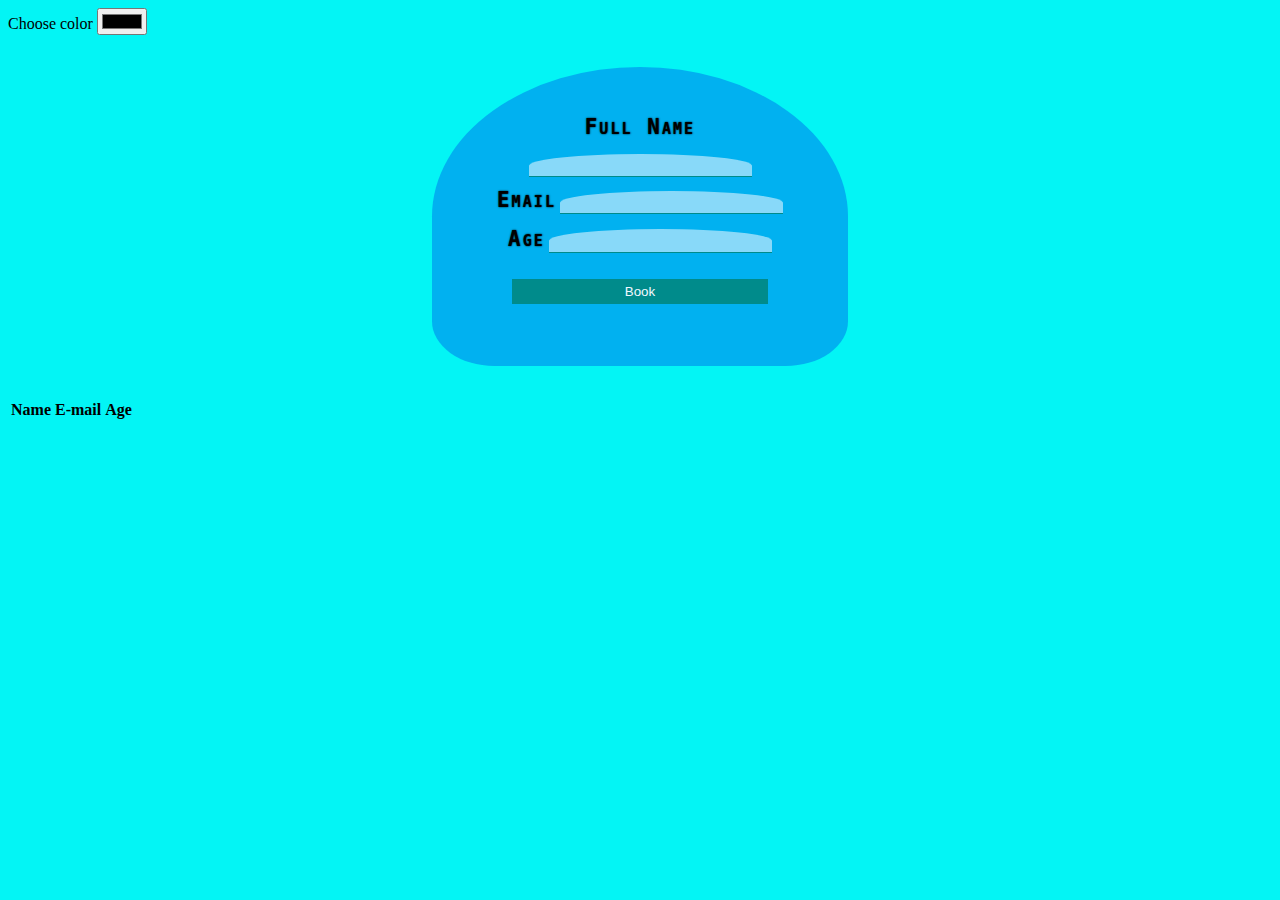
==== index.html @ 483d0ce7 "Added new files" ====
<!DOCTYPE html>
<html lang="en">
  <head>
    <meta charset="UTF-8" />
    <meta http-equiv="X-UA-Compatible" content="IE=edge" />
    <meta name="viewport" content="width=device-width, initial-scale=1.0" />
    <link rel="stylesheet" href="./style.css" />
    <link
      href="https://cdn.jsdelivr.net/npm/bootstrap@5.3.0-alpha1/dist/css/bootstrap.min.css"
      rel="stylesheet"
      integrity="sha384-GLhlTQ8iRABdZLl6O3oVMWSktQOp6b7In1Zl3/Jr59b6EGGoI1aFkw7cmDA6j6gD"
      crossorigin="anonymous"
    />
    <link rel="stylesheet" href="https://cdn.jsdelivr.net/npm/bootstrap-icons@1.5.0/font/bootstrap-icons.css">
    <title>Book Tickets</title>
  </head>
  <body id="body">
    <div class="mx-auto w-25 text-center">
      <label for="input-color">Choose color</label>
      <input
        class="d-block w-75 mx-auto"
        type="color"
        name=""
        id="input-color"
      />
    </div>
    <form id="form">
      <div class="input-fields">
        <label for="Name">Full Name</label>
        <input type="text" id="Name" required />
      </div>
      <div class="input-fields">
        <label for="email">Email</label>
        <input type="email" id="email" required />
      </div>
      <div class="input-fields">
        <label for="Age">Age</label>
        <input type="text" id="Age" required />
      </div>
      <button id="action-button" class="form-button">Book</button>
    </form>
    <table class="table table-striped" class="table">
      <thead>
        <tr>
          <th>Name</th>
          <th>E-mail</th>
          <th>Age</th>
        </tr>
      </thead>
      <tbody id="data-row">
        <!-- <tr id="data-row"></tr>  -->
      </tbody>
    </table>
  </body>
</html>
<script src="./index.js"></script>
<script
  src="https://cdn.jsdelivr.net/npm/bootstrap@5.3.0-alpha1/dist/js/bootstrap.bundle.min.js"
  integrity="sha384-w76AqPfDkMBDXo30jS1Sgez6pr3x5MlQ1ZAGC+nuZB+EYdgRZgiwxhTBTkF7CXvN"
  crossorigin="anonymous"
></script>
---- style.css ----
html {
  box-sizing: border-box;
}
body {
  background: rgb(3, 245, 245);
  transition: 1s all ease-out;
}
form {
  padding: 3em;
  background-color: rgba(0, 125, 235, 0.568);
  max-width: 20em;
  margin: 2em auto;
  border-radius: 15%;
  border-top-left-radius: 50%;
border-top-right-radius: 50%;
}
.input-fields input {
background-color: rgba(240, 248, 255, 0.568);
border: none;
border-bottom: 1px solid darkcyan;
outline: 0;
max-width: 100%;
font-size: 1em;
min-height: 1.2em;
padding: .1em .5em ;
margin-bottom: .7em;
border-top-left-radius: 50%;
border-top-right-radius: 50%;
text-align: center;
}
.input-fields {
  text-align: center;
}
.input-fields label {
  display: inline-block;
  margin: 0 auto;
  margin-bottom: .7em;
  font-size: 1.3em;
  font-family: monospace, sans-serif;
  text-transform: capitalize;
  font-variant: small-caps;
  letter-spacing: .1em;
  font-weight: 700;
  text-shadow: 0 0 .09em black;
}
.form-button {
  width: 80%;
  margin: 1em auto;
  display: block;
  background-color: darkcyan;
  color: aliceblue;
  border: none;
  padding: .4em;

  
}
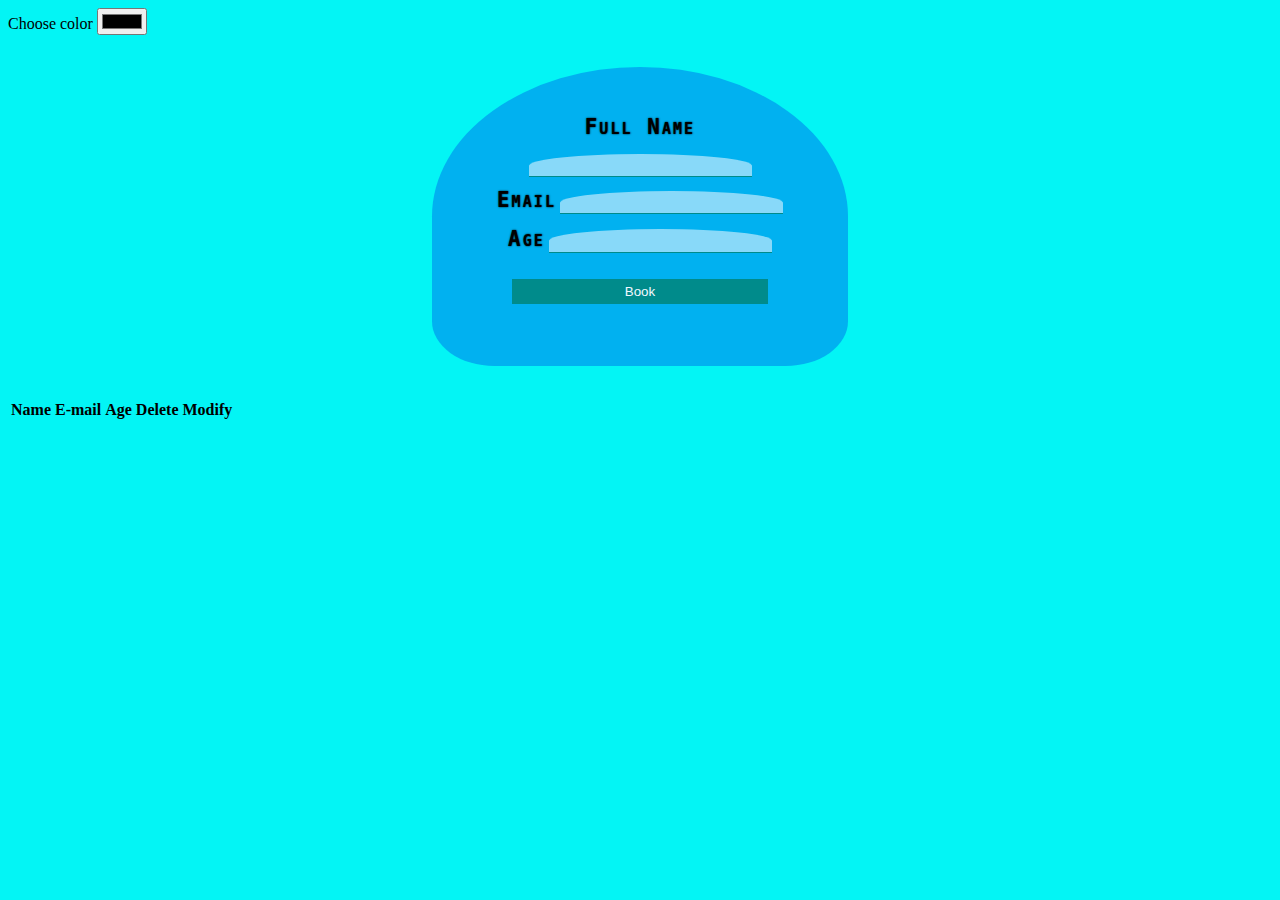
==== commit 3611ee1d: "update data flow" ====
--- a/index.html
+++ b/index.html
@@ -1,61 +1,64 @@
-<!DOCTYPE html>
-<html lang="en">
-  <head>
-    <meta charset="UTF-8" />
-    <meta http-equiv="X-UA-Compatible" content="IE=edge" />
-    <meta name="viewport" content="width=device-width, initial-scale=1.0" />
-    <link rel="stylesheet" href="./style.css" />
-    <link
-      href="https://cdn.jsdelivr.net/npm/bootstrap@5.3.0-alpha1/dist/css/bootstrap.min.css"
-      rel="stylesheet"
-      integrity="sha384-GLhlTQ8iRABdZLl6O3oVMWSktQOp6b7In1Zl3/Jr59b6EGGoI1aFkw7cmDA6j6gD"
-      crossorigin="anonymous"
-    />
-    <link rel="stylesheet" href="https://cdn.jsdelivr.net/npm/bootstrap-icons@1.5.0/font/bootstrap-icons.css">
-    <title>Book Tickets</title>
-  </head>
-  <body id="body">
-    <div class="mx-auto w-25 text-center">
-      <label for="input-color">Choose color</label>
-      <input
-        class="d-block w-75 mx-auto"
-        type="color"
-        name=""
-        id="input-color"
-      />
-    </div>
-    <form id="form">
-      <div class="input-fields">
-        <label for="Name">Full Name</label>
-        <input type="text" id="Name" required />
-      </div>
-      <div class="input-fields">
-        <label for="email">Email</label>
-        <input type="email" id="email" required />
-      </div>
-      <div class="input-fields">
-        <label for="Age">Age</label>
-        <input type="text" id="Age" required />
-      </div>
-      <button id="action-button" class="form-button">Book</button>
-    </form>
-    <table class="table table-striped" class="table">
-      <thead>
-        <tr>
-          <th>Name</th>
-          <th>E-mail</th>
-          <th>Age</th>
-        </tr>
-      </thead>
-      <tbody id="data-row">
-        <!-- <tr id="data-row"></tr>  -->
-      </tbody>
-    </table>
-  </body>
-</html>
-<script src="./index.js"></script>
-<script
-  src="https://cdn.jsdelivr.net/npm/bootstrap@5.3.0-alpha1/dist/js/bootstrap.bundle.min.js"
-  integrity="sha384-w76AqPfDkMBDXo30jS1Sgez6pr3x5MlQ1ZAGC+nuZB+EYdgRZgiwxhTBTkF7CXvN"
-  crossorigin="anonymous"
-></script>
+<!DOCTYPE html>
+<html lang="en">
+  <head>
+    <meta charset="UTF-8" />
+    <meta http-equiv="X-UA-Compatible" content="IE=edge" />
+    <meta name="viewport" content="width=device-width, initial-scale=1.0" />
+    <link rel="stylesheet" href="./style.css" />
+    <link
+      href="https://cdn.jsdelivr.net/npm/bootstrap@5.3.0-alpha1/dist/css/bootstrap.min.css"
+      rel="stylesheet"
+      integrity="sha384-GLhlTQ8iRABdZLl6O3oVMWSktQOp6b7In1Zl3/Jr59b6EGGoI1aFkw7cmDA6j6gD"
+      crossorigin="anonymous"
+    />
+    <link rel="stylesheet" href="https://cdn.jsdelivr.net/npm/bootstrap-icons@1.5.0/font/bootstrap-icons.css">
+    <title>Book Tickets</title>
+  </head>
+  <body id="body">
+    <div class="mx-auto w-25 text-center">
+      <label for="input-color">Choose color</label>
+      <input
+        class="d-block w-75 mx-auto"
+        type="color"
+        name=""
+        id="input-color"
+      />
+    </div>
+    <form class="form-style" id="form">
+      <div class="input-fields">
+        <label for="Name">Full Name</label>
+        <input type="text" id="Name" required />
+      </div>
+      <div class="input-fields">
+        <label for="email">Email</label>
+        <input type="email" id="email" required />
+      </div>
+      <div class="input-fields">
+        <label for="Age">Age</label>
+        <input type="text" id="Age" required />
+      </div>
+      <button id="action-button" class="form-button">Book</button>
+    </form>
+    <table class="table table-striped" class="table">
+      <thead>
+        <tr>
+          <th>Name</th>
+          <th>E-mail</th>
+          <th>Age</th>
+          <th>Delete</th>
+          <th>Modify</th>
+        </tr>
+      </thead>
+      <tbody id="data-row">
+        <!-- <tr id="data-row"></tr>  -->
+      </tbody>
+    </table>
+  </body>
+</html>
+<!-- <script src="./index.js"></script> -->
+<script src="./main.js"></script>
+<script
+  src="https://cdn.jsdelivr.net/npm/bootstrap@5.3.0-alpha1/dist/js/bootstrap.bundle.min.js"
+  integrity="sha384-w76AqPfDkMBDXo30jS1Sgez6pr3x5MlQ1ZAGC+nuZB+EYdgRZgiwxhTBTkF7CXvN"
+  crossorigin="anonymous"
+></script>
--- a/style.css
+++ b/style.css
@@ -1,56 +1,56 @@
-html {
-  box-sizing: border-box;
-}
-body {
-  background: rgb(3, 245, 245);
-  transition: 1s all ease-out;
-}
-form {
-  padding: 3em;
-  background-color: rgba(0, 125, 235, 0.568);
-  max-width: 20em;
-  margin: 2em auto;
-  border-radius: 15%;
-  border-top-left-radius: 50%;
-border-top-right-radius: 50%;
-}
-.input-fields input {
-background-color: rgba(240, 248, 255, 0.568);
-border: none;
-border-bottom: 1px solid darkcyan;
-outline: 0;
-max-width: 100%;
-font-size: 1em;
-min-height: 1.2em;
-padding: .1em .5em ;
-margin-bottom: .7em;
-border-top-left-radius: 50%;
-border-top-right-radius: 50%;
-text-align: center;
-}
-.input-fields {
-  text-align: center;
-}
-.input-fields label {
-  display: inline-block;
-  margin: 0 auto;
-  margin-bottom: .7em;
-  font-size: 1.3em;
-  font-family: monospace, sans-serif;
-  text-transform: capitalize;
-  font-variant: small-caps;
-  letter-spacing: .1em;
-  font-weight: 700;
-  text-shadow: 0 0 .09em black;
-}
-.form-button {
-  width: 80%;
-  margin: 1em auto;
-  display: block;
-  background-color: darkcyan;
-  color: aliceblue;
-  border: none;
-  padding: .4em;
-
-  
-}
+html {
+  box-sizing: border-box;
+}
+body {
+  background: rgb(3, 245, 245);
+  transition: 1s all ease-out;
+}
+.form-style {
+  padding: 3em;
+  background-color: rgba(0, 125, 235, 0.568);
+  max-width: 20em;
+  margin: 2em auto;
+  border-radius: 15%;
+  border-top-left-radius: 50%;
+border-top-right-radius: 50%;
+}
+.input-fields input {
+background-color: rgba(240, 248, 255, 0.568);
+border: none;
+border-bottom: 1px solid darkcyan;
+outline: 0;
+max-width: 100%;
+font-size: 1em;
+min-height: 1.2em;
+padding: .1em .5em ;
+margin-bottom: .7em;
+border-top-left-radius: 50%;
+border-top-right-radius: 50%;
+text-align: center;
+}
+.input-fields {
+  text-align: center;
+}
+.input-fields label {
+  display: inline-block;
+  margin: 0 auto;
+  margin-bottom: .7em;
+  font-size: 1.3em;
+  font-family: monospace, sans-serif;
+  text-transform: capitalize;
+  font-variant: small-caps;
+  letter-spacing: .1em;
+  font-weight: 700;
+  text-shadow: 0 0 .09em black;
+}
+.form-button {
+  width: 80%;
+  margin: 1em auto;
+  display: block;
+  background-color: darkcyan;
+  color: aliceblue;
+  border: none;
+  padding: .4em;
+
+  
+}
